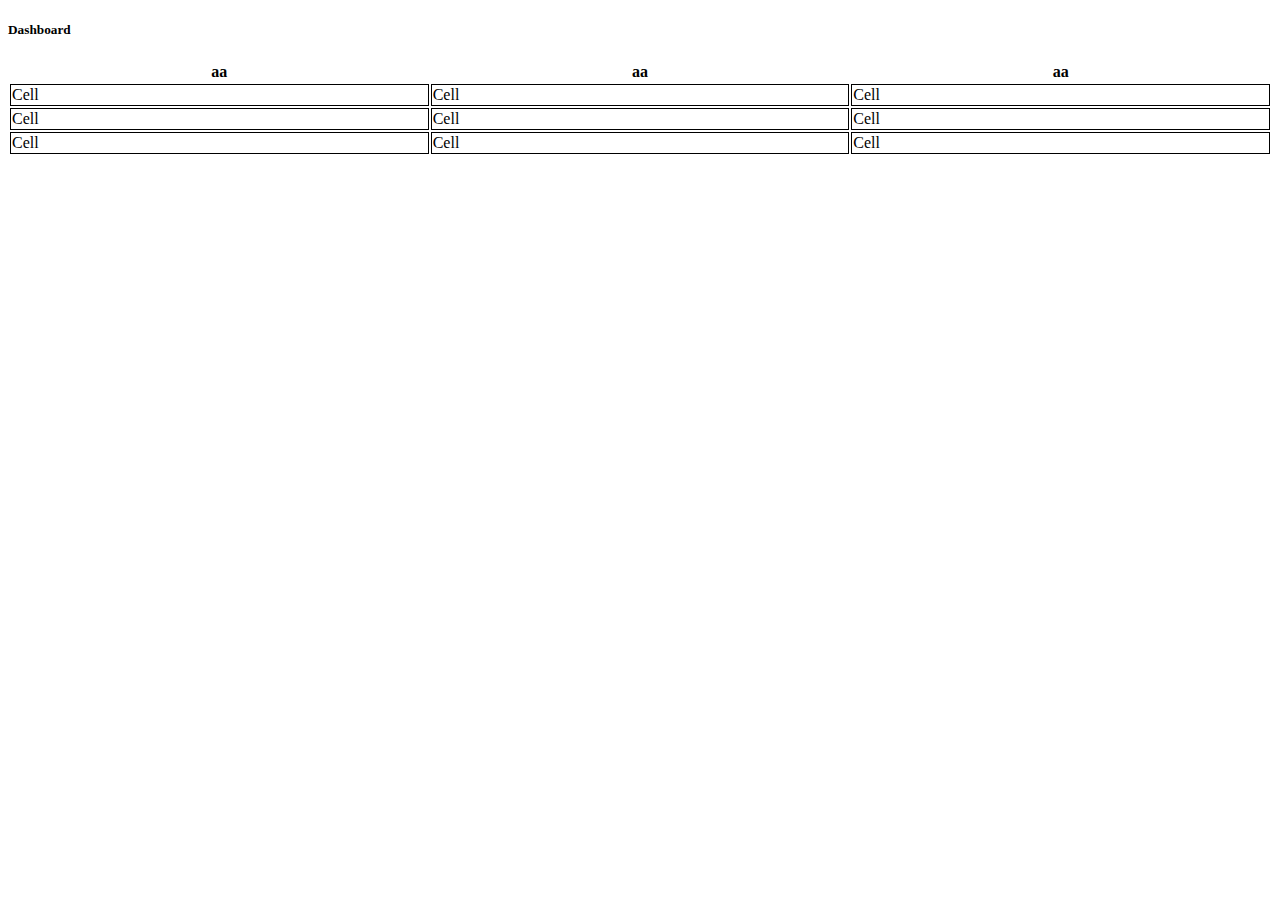
==== src/public/not.index.html @ f378257d "first commit" ====
<!DOCTYPE html>
<html lang="en">
  <head>
    <title></title>
    <meta charset="UTF-8">
    <meta name="viewport" content="width=device-width, initial-scale=1">
    <link href="../app/commons/css/reset.css" rel="stylesheet">
    <link href="../app/dashboard/dashboard.css" rel="stylesheet">
  </head>
  <body>
    <h5>Dashboard</h1>
    <div class="wrapper">
      <div id="dashboard" class="dashboard">
        <!-- <table id="engineer" class="engineer">
          <thead>
            <tr>
              <th>Name</th>
              <th>City</th>
              <th>Maker</th>
              <th>Model</th>
              <th>Year</th>
              <th>Email</th>
            </tr>
          </thead>
          <tbody>
            <tr>
              <td>Tiger Nixon</td>
              <td>System Architect</td>
              <td>Edinburgh</td>
              <td>61</td>
              <td>2011/04/25</td>
              <td>$320,800</td>
            </tr>
          </tbody>
        </table> -->
      </div>
     </div>
  </body>
  <script src="../app/libs/http/ajax.js"></script>
  <script src="../app/libs/datatable/core/core.js"></script>
  <script src="../app/dashboard/dashboard.js"></script>
</html>
---- src/app/dashboard/dashboard.css ----
.engineer {
  width: 100%;
}
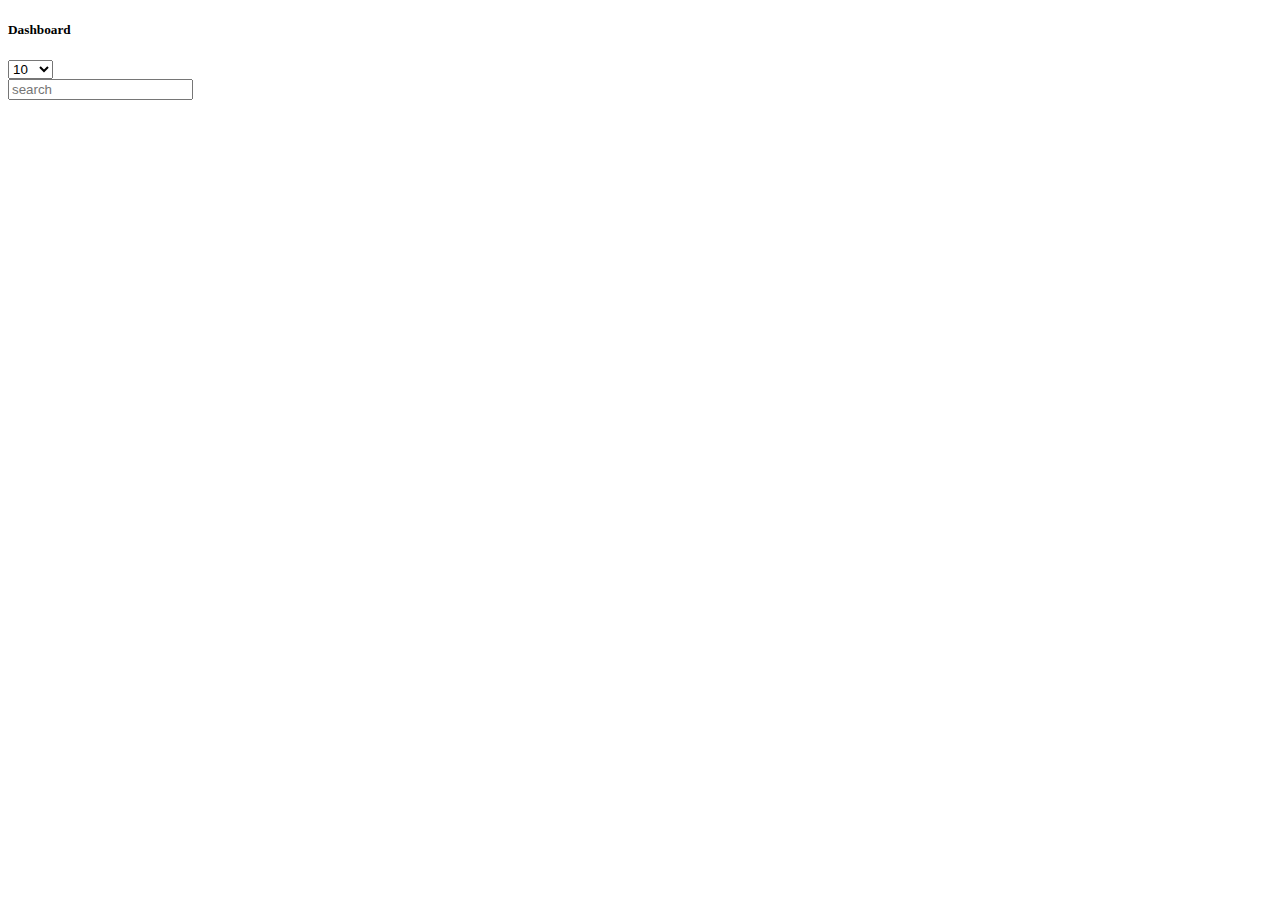
==== commit 61161446: "중간 커밋" ====
--- a/src/public/not.index.html
+++ b/src/public/not.index.html
@@ -10,33 +10,33 @@
   <body>
     <h5>Dashboard</h1>
     <div class="wrapper">
-      <div id="dashboard" class="dashboard">
-        <!-- <table id="engineer" class="engineer">
-          <thead>
-            <tr>
-              <th>Name</th>
-              <th>City</th>
-              <th>Maker</th>
-              <th>Model</th>
-              <th>Year</th>
-              <th>Email</th>
-            </tr>
-          </thead>
-          <tbody>
-            <tr>
-              <td>Tiger Nixon</td>
-              <td>System Architect</td>
-              <td>Edinburgh</td>
-              <td>61</td>
-              <td>2011/04/25</td>
-              <td>$320,800</td>
-            </tr>
-          </tbody>
-        </table> -->
+
+      <!-- panel -->
+      <div id="panel" class="layer-1">
+        <div id="show" class="show">
+          <select>
+            <option value="10">10</option>
+            <option value="25">25</option>
+            <option value="50">50</option>
+            <option value="100">100</option>
+          </select>
+        </div>
+        <div id="search" class="search">
+          <input type="text" placeholder="search">
+        </div>
       </div>
+
+      <!-- table -->
+      <div id="dashboard" class="layer-2">
+      </div>
+      
+      <!-- paging -->
+      <div id="paging" class="layer-3"></div>
      </div>
+
   </body>
   <script src="../app/libs/http/ajax.js"></script>
+  <script src="../app/libs/datatable/pagination/Pagination.js"></script>
   <script src="../app/libs/datatable/core/core.js"></script>
   <script src="../app/dashboard/dashboard.js"></script>
 </html>--- a/src/app/dashboard/dashboard.css
+++ b/src/app/dashboard/dashboard.css
@@ -1,3 +1,3 @@
-.engineer {
+/* .engineer {
   width: 100%;
-}+} */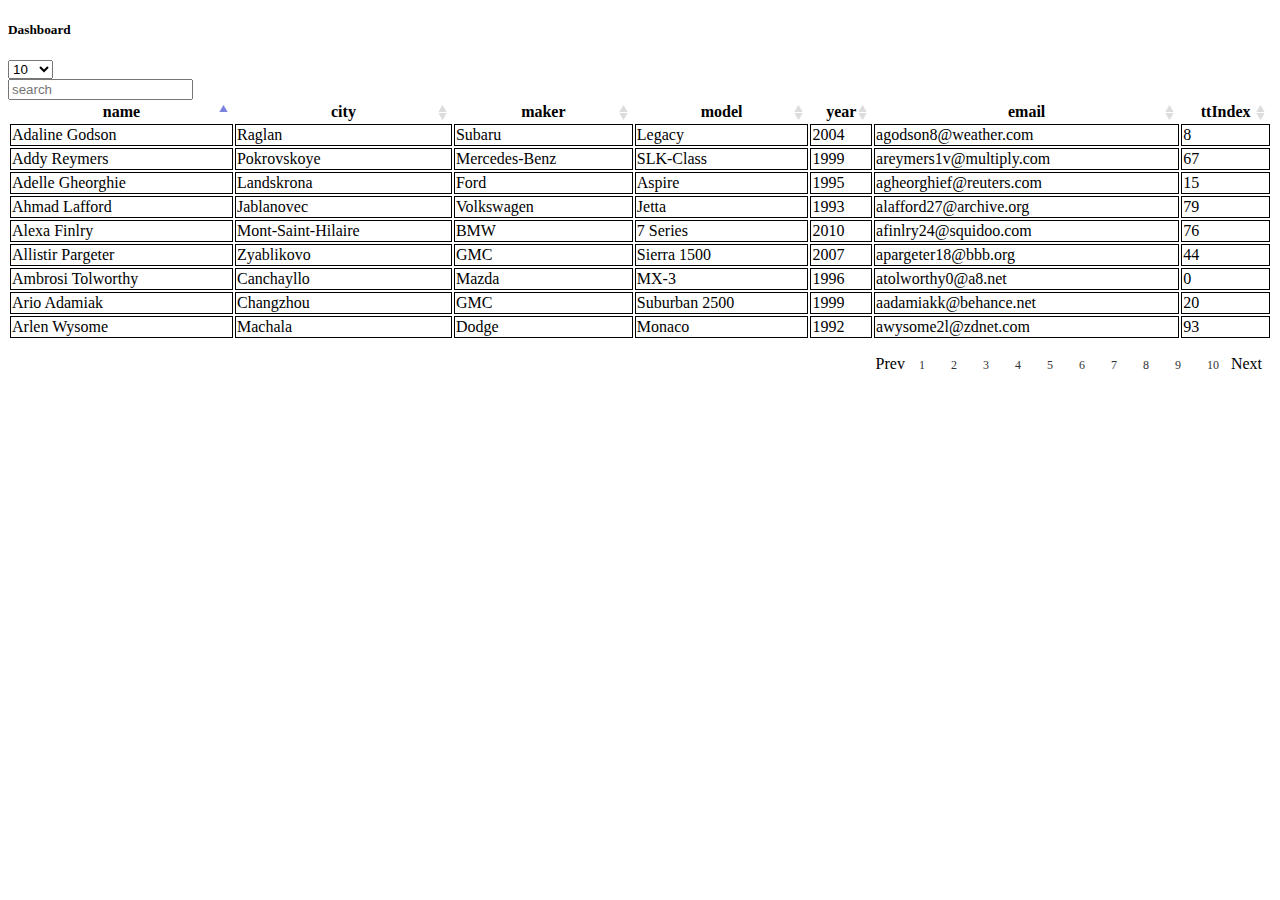
==== commit 3f6bfda0: "중간커밋" ====
--- a/src/public/not.index.html
+++ b/src/public/not.index.html
@@ -10,33 +10,17 @@
   <body>
     <h5>Dashboard</h1>
     <div class="wrapper">
-
-      <!-- panel -->
-      <div id="panel" class="layer-1">
-        <div id="show" class="show">
-          <select>
-            <option value="10">10</option>
-            <option value="25">25</option>
-            <option value="50">50</option>
-            <option value="100">100</option>
-          </select>
-        </div>
-        <div id="search" class="search">
-          <input type="text" placeholder="search">
-        </div>
+      <div id="carTable" class="car-table">
+          <!-- table -->
       </div>
-
-      <!-- table -->
-      <div id="dashboard" class="layer-2">
-      </div>
-      
-      <!-- paging -->
-      <div id="paging" class="layer-3"></div>
-     </div>
-
+    </div>
   </body>
   <script src="../app/libs/http/ajax.js"></script>
+  <script src="../app/libs/datatable/core/core.js"></script>
+  <!-- <script src="../app/libs/datatable/sort/Sort.js"></script> -->
+  <!-- <script src="../app/libs/datatable/panel/Panel.js"></script> -->
+  <!-- <script src="../app/libs/datatable/panel/Show.js"></script> -->
+  <!-- <script src="../app/libs/datatable/panel/Search.js"></script> -->
   <script src="../app/libs/datatable/pagination/Pagination.js"></script>
-  <script src="../app/libs/datatable/core/core.js"></script>
   <script src="../app/dashboard/dashboard.js"></script>
 </html>--- a/src/app/dashboard/dashboard.css
+++ b/src/app/dashboard/dashboard.css
@@ -1,3 +1,58 @@
-/* .engineer {
+
+.tt-table {
   width: 100%;
-} */+}
+
+.tt-tbody {
+  font-weight: 200
+}
+.tt-tbody td {
+  border: 1px solid black;
+}
+
+.sorting {
+  background-image: url(../static/images/sort_both.png);
+  cursor: pointer;
+  background-position: center right;
+  background-repeat: no-repeat;
+}
+.sorting-asc {
+  background-image: url(../static/images/sort_asc.png);
+}
+.sorting-desc {
+  background-image: url(../static/images/sort_desc.png);
+}
+
+.tt-pagination {
+  float: right;
+  margin-top: 12px;
+  margin-right: 10px;
+}
+.tt-pagination div{
+  display: inline-block;
+  font-size: 16px;
+}
+.tt-pagination>:nth-child(1) {
+  font-weight: 100;
+  cursor: pointer;
+}
+.tt-pagination>:nth-child(3) {
+  font-weight: 100;
+  cursor: pointer;
+}
+.tt-pagination :nth-child(2) span {
+  box-sizing: border-box;
+  display: inline-block;
+  min-width: 1.5em;
+  margin-left: 2px;
+  text-align: center;
+  text-decoration: none !important;
+  cursor: pointer;
+  color: #333 !important;
+  /* border-radius: 2px;  */
+  padding: 0.5em 1em;
+  font-size: 12px;
+}
+.tt-pagination :nth-child(2) span.selected {
+  border-bottom: 1px solid #979797;
+}
